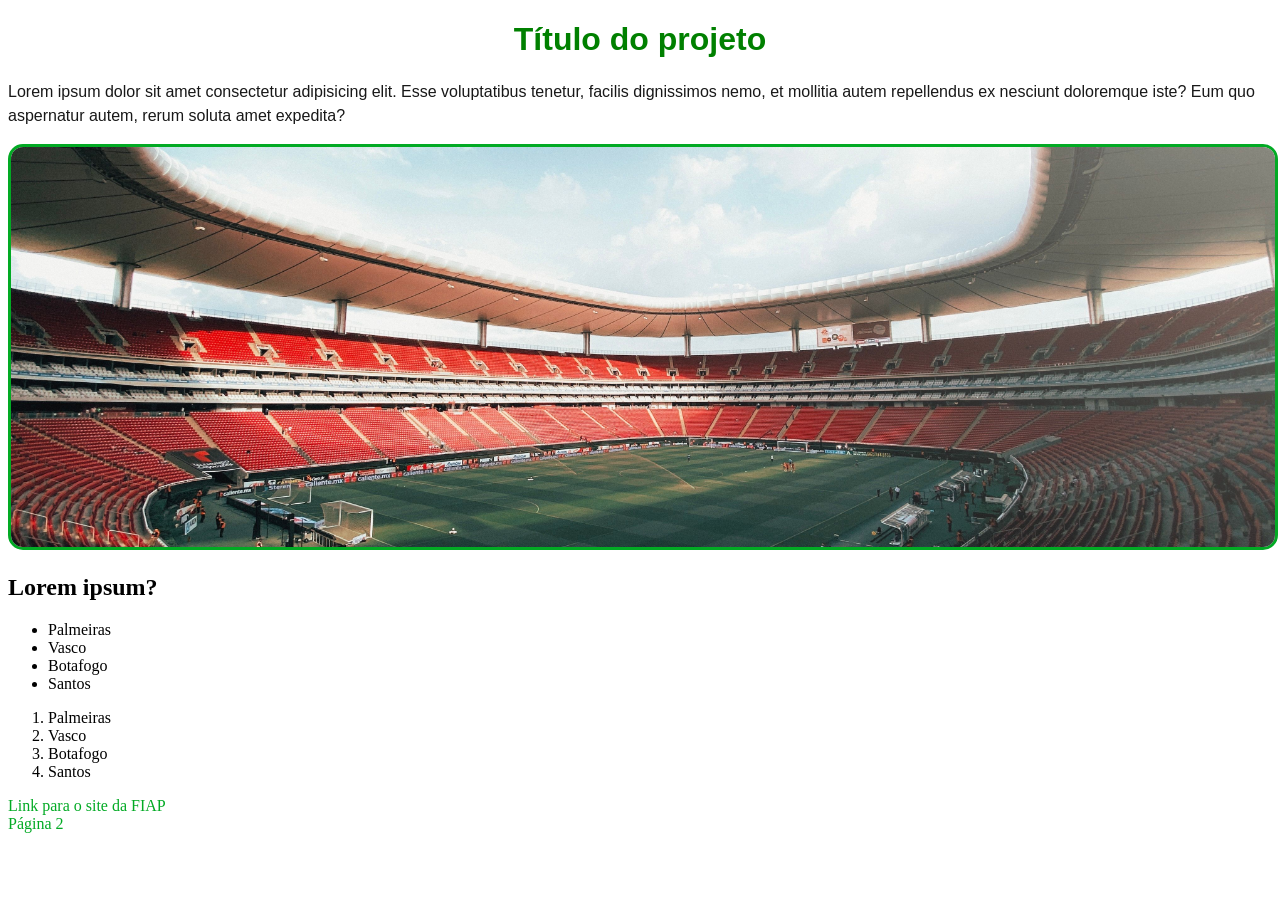
==== 2 - css/index.html @ b382ef86 "Introdução ao CSS" ====
<!DOCTYPE html>
<html lang="pt-br">
<head>
    <meta charset="UTF-8">
    <meta name="viewport" content="width=device-width, initial-scale=1.0">
    <title>Introdução ao CSS</title>
    <link rel="stylesheet" href="style.css">
</head>
<body>
    
    <h1>Título do projeto</h1>

    <p>
        Lorem ipsum dolor sit amet consectetur adipisicing elit. Esse voluptatibus tenetur, facilis dignissimos nemo, et mollitia autem repellendus ex nesciunt doloremque iste? Eum quo aspernatur autem, rerum soluta amet expedita?
    </p>
    
    <img src="./estadio.jpg" alt="Foto panorâmica de um estádio" title="Foto panorâmica de um estádio">

    <h2>Lorem ipsum?</h2>

    <!-- Lista desordenada -->
    <ul>
        <li>Palmeiras</li>
        <li>Vasco</li>
        <li>Botafogo</li>
        <li>Santos</li>
    </ul>

    <!-- Lista ordenada -->
    <ol>
        <li>Palmeiras</li>
        <li>Vasco</li>
        <li>Botafogo</li>
        <li>Santos</li>
    </ol>

    <!-- O atributo target="_blank" abre o link em uma nova aba -->
    <a href="https://www.fiap.com.br/" target="_blank">
        Link para o site da FIAP
    </a>

    <br>
    
    <a href="./page2.html">Página 2</a>

</body>
</html>
---- 2 - css/style.css ----
h1 {
    color: green;
    /* Cor do texto */
    font-size: 32px;
    /* Tamanho da fonte */
    font-family: Roboto, Calibri, Arial;
    /* Família da fonte */
    text-align: center;
    /* Alinhamento do texto */
    /* text-align: left; */
    /* text-align: right; */
    /* text-align: justify; */
}

p {
    color: #181818;
    font-family: Calibri, Arial, sans-serif;
    line-height: 1.5;
}

img {
    /* width: 900px; */
    width: 100%;
    height: 400px;
    /* object-fit: contain; */
    object-fit: cover;
    object-position: center;
    border: 3px solid #02aa24;
    /* border: 3px dotted #02aa24; */
    /* border: 3px dashed #02aa24; */
    border-radius: 15px;
}

a {
    color: #02aa24;
    text-decoration: none;
    /* text-decoration: underline; */
    /* text-decoration: overline; */
    /* text-decoration: 2px line-through; */
}
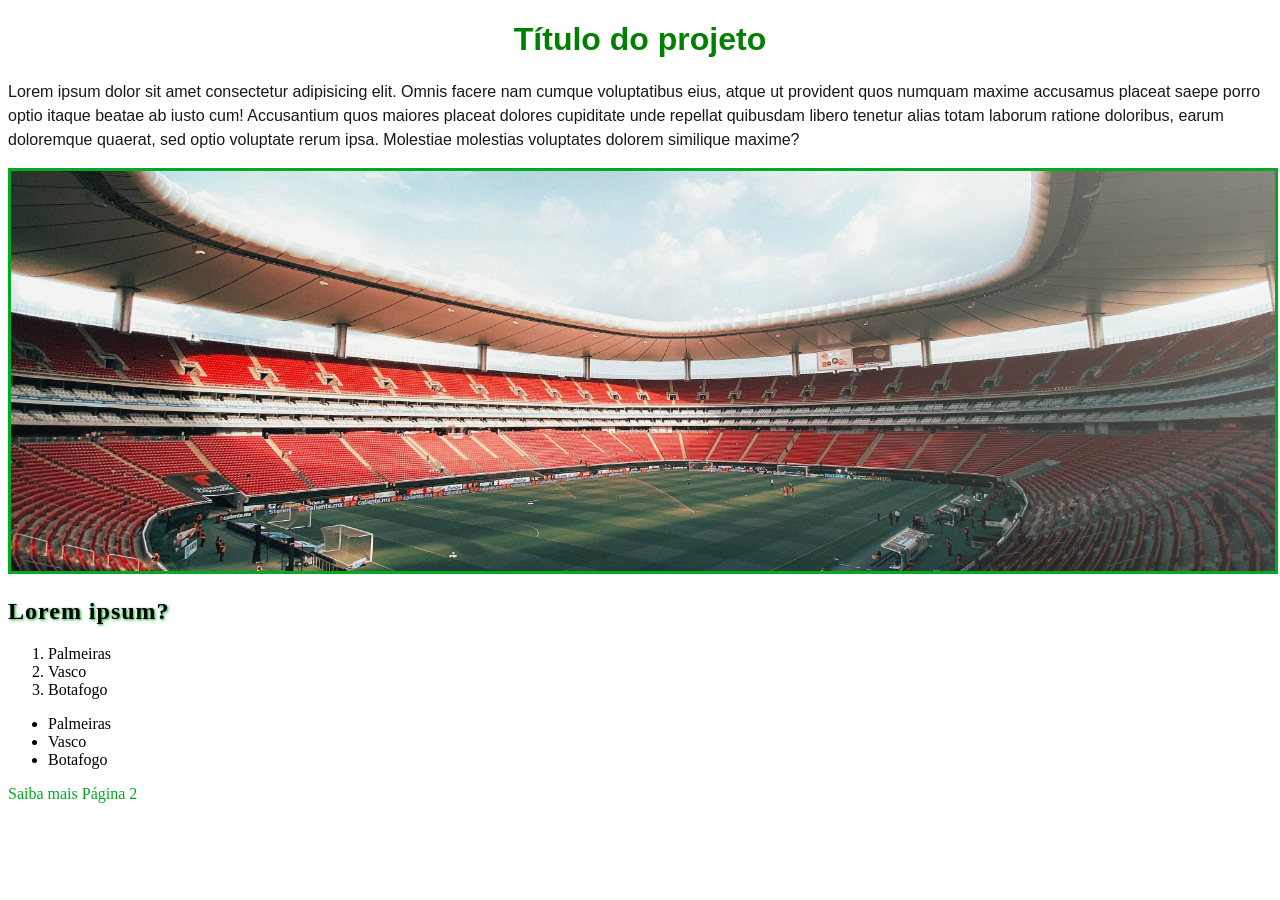
==== commit 4e413a0f: "Resolução da aula 2 - Introdução ao CSS" ====
--- a/2 - css/index.html
+++ b/2 - css/index.html
@@ -4,43 +4,31 @@
     <meta charset="UTF-8">
     <meta name="viewport" content="width=device-width, initial-scale=1.0">
     <title>Introdução ao CSS</title>
-    <link rel="stylesheet" href="style.css">
+    <link rel="stylesheet" href="./style.css">
 </head>
 <body>
     
     <h1>Título do projeto</h1>
 
-    <p>
-        Lorem ipsum dolor sit amet consectetur adipisicing elit. Esse voluptatibus tenetur, facilis dignissimos nemo, et mollitia autem repellendus ex nesciunt doloremque iste? Eum quo aspernatur autem, rerum soluta amet expedita?
-    </p>
-    
-    <img src="./estadio.jpg" alt="Foto panorâmica de um estádio" title="Foto panorâmica de um estádio">
+    <p>Lorem ipsum dolor sit amet consectetur adipisicing elit. Omnis facere nam cumque voluptatibus eius, atque ut provident quos numquam maxime accusamus placeat saepe porro optio itaque beatae ab iusto cum!
+    Accusantium quos maiores placeat dolores cupiditate unde repellat quibusdam libero tenetur alias totam laborum ratione doloribus, earum doloremque quaerat, sed optio voluptate rerum ipsa. Molestiae molestias voluptates dolorem similique maxime?</p>
+
+    <img src="./estadio.jpg" alt="Imagem de exemplo">
 
     <h2>Lorem ipsum?</h2>
 
-    <!-- Lista desordenada -->
+    <ol>
+        <li>Palmeiras</li>
+        <li>Vasco</li>
+        <li>Botafogo</li>
+    </ol>
     <ul>
         <li>Palmeiras</li>
         <li>Vasco</li>
         <li>Botafogo</li>
-        <li>Santos</li>
     </ul>
 
-    <!-- Lista ordenada -->
-    <ol>
-        <li>Palmeiras</li>
-        <li>Vasco</li>
-        <li>Botafogo</li>
-        <li>Santos</li>
-    </ol>
-
-    <!-- O atributo target="_blank" abre o link em uma nova aba -->
-    <a href="https://www.fiap.com.br/" target="_blank">
-        Link para o site da FIAP
-    </a>
-
-    <br>
-    
+    <a href="https://www.google.com.br" target="_blank">Saiba mais</a>
     <a href="./page2.html">Página 2</a>
 
 </body>
--- a/2 - css/style.css
+++ b/2 - css/style.css
@@ -1,15 +1,8 @@
 h1 {
     color: green;
-    /* Cor do texto */
     font-size: 32px;
-    /* Tamanho da fonte */
     font-family: Roboto, Calibri, Arial;
-    /* Família da fonte */
     text-align: center;
-    /* Alinhamento do texto */
-    /* text-align: left; */
-    /* text-align: right; */
-    /* text-align: justify; */
 }
 
 p {
@@ -18,23 +11,30 @@
     line-height: 1.5;
 }
 
+h2 {
+    text-shadow: 1px 1px 3px #02aa24;
+    letter-spacing: 1px;
+}
+
 img {
     /* width: 900px; */
     width: 100%;
     height: 400px;
     /* object-fit: contain; */
     object-fit: cover;
-    object-position: center;
     border: 3px solid #02aa24;
-    /* border: 3px dotted #02aa24; */
-    /* border: 3px dashed #02aa24; */
-    border-radius: 15px;
 }
 
 a {
     color: #02aa24;
-    text-decoration: none;
     /* text-decoration: underline; */
     /* text-decoration: overline; */
     /* text-decoration: 2px line-through; */
-}+    text-decoration: none;
+}
+
+/* ul {
+    background-color: #02aa2466;
+    border: 2px solid #02aa24;
+    width: 200px;
+} */
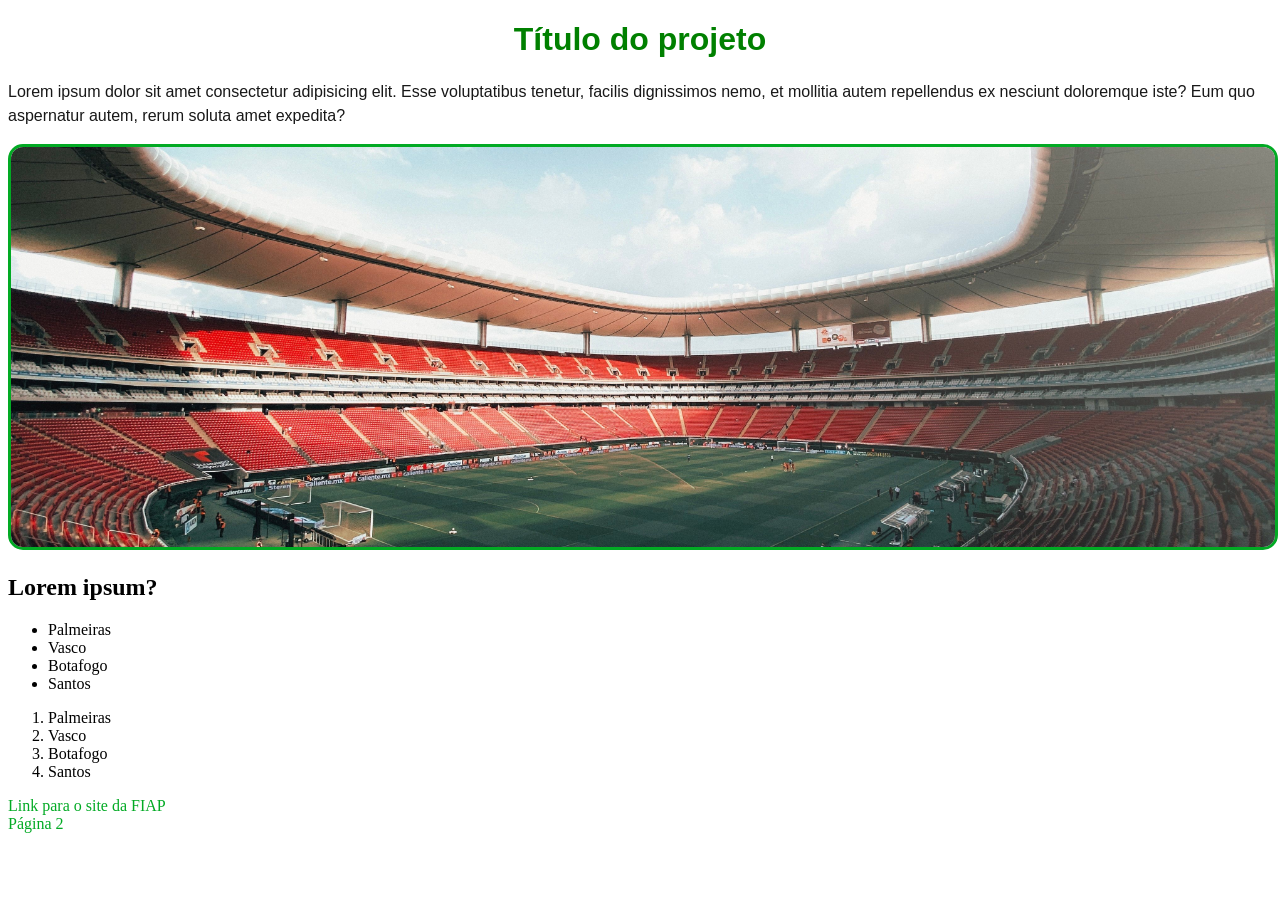
==== commit ebee965f: "Resolução da aula 2 - Introdução ao CSS" ====
--- a/2 - css/index.html
+++ b/2 - css/index.html
@@ -10,25 +10,37 @@
     
     <h1>Título do projeto</h1>
 
-    <p>Lorem ipsum dolor sit amet consectetur adipisicing elit. Omnis facere nam cumque voluptatibus eius, atque ut provident quos numquam maxime accusamus placeat saepe porro optio itaque beatae ab iusto cum!
-    Accusantium quos maiores placeat dolores cupiditate unde repellat quibusdam libero tenetur alias totam laborum ratione doloribus, earum doloremque quaerat, sed optio voluptate rerum ipsa. Molestiae molestias voluptates dolorem similique maxime?</p>
-
-    <img src="./estadio.jpg" alt="Imagem de exemplo">
+    <p>
+        Lorem ipsum dolor sit amet consectetur adipisicing elit. Esse voluptatibus tenetur, facilis dignissimos nemo, et mollitia autem repellendus ex nesciunt doloremque iste? Eum quo aspernatur autem, rerum soluta amet expedita?
+    </p>
+    
+    <img src="./estadio.jpg" alt="Foto panorâmica de um estádio" title="Foto panorâmica de um estádio">
 
     <h2>Lorem ipsum?</h2>
 
+    <!-- Lista desordenada -->
+    <ul>
+        <li>Palmeiras</li>
+        <li>Vasco</li>
+        <li>Botafogo</li>
+        <li>Santos</li>
+    </ul>
+
+    <!-- Lista ordenada -->
     <ol>
         <li>Palmeiras</li>
         <li>Vasco</li>
         <li>Botafogo</li>
+        <li>Santos</li>
     </ol>
-    <ul>
-        <li>Palmeiras</li>
-        <li>Vasco</li>
-        <li>Botafogo</li>
-    </ul>
 
-    <a href="https://www.google.com.br" target="_blank">Saiba mais</a>
+    <!-- O atributo target="_blank" abre o link em uma nova aba -->
+    <a href="https://www.fiap.com.br/" target="_blank">
+        Link para o site da FIAP
+    </a>
+
+    <br>
+    
     <a href="./page2.html">Página 2</a>
 
 </body>
--- a/2 - css/style.css
+++ b/2 - css/style.css
@@ -1,8 +1,15 @@
 h1 {
     color: green;
+    /* Cor do texto */
     font-size: 32px;
+    /* Tamanho da fonte */
     font-family: Roboto, Calibri, Arial;
+    /* Família da fonte */
     text-align: center;
+    /* Alinhamento do texto */
+    /* text-align: left; */
+    /* text-align: right; */
+    /* text-align: justify; */
 }
 
 p {
@@ -11,18 +18,17 @@
     line-height: 1.5;
 }
 
-h2 {
-    text-shadow: 1px 1px 3px #02aa24;
-    letter-spacing: 1px;
-}
-
 img {
     /* width: 900px; */
     width: 100%;
     height: 400px;
     /* object-fit: contain; */
     object-fit: cover;
+    object-position: center;
     border: 3px solid #02aa24;
+    /* border: 3px dotted #02aa24; */
+    /* border: 3px dashed #02aa24; */
+    border-radius: 15px;
 }
 
 a {
@@ -31,10 +37,4 @@
     /* text-decoration: overline; */
     /* text-decoration: 2px line-through; */
     text-decoration: none;
-}
-
-/* ul {
-    background-color: #02aa2466;
-    border: 2px solid #02aa24;
-    width: 200px;
-} */+}
